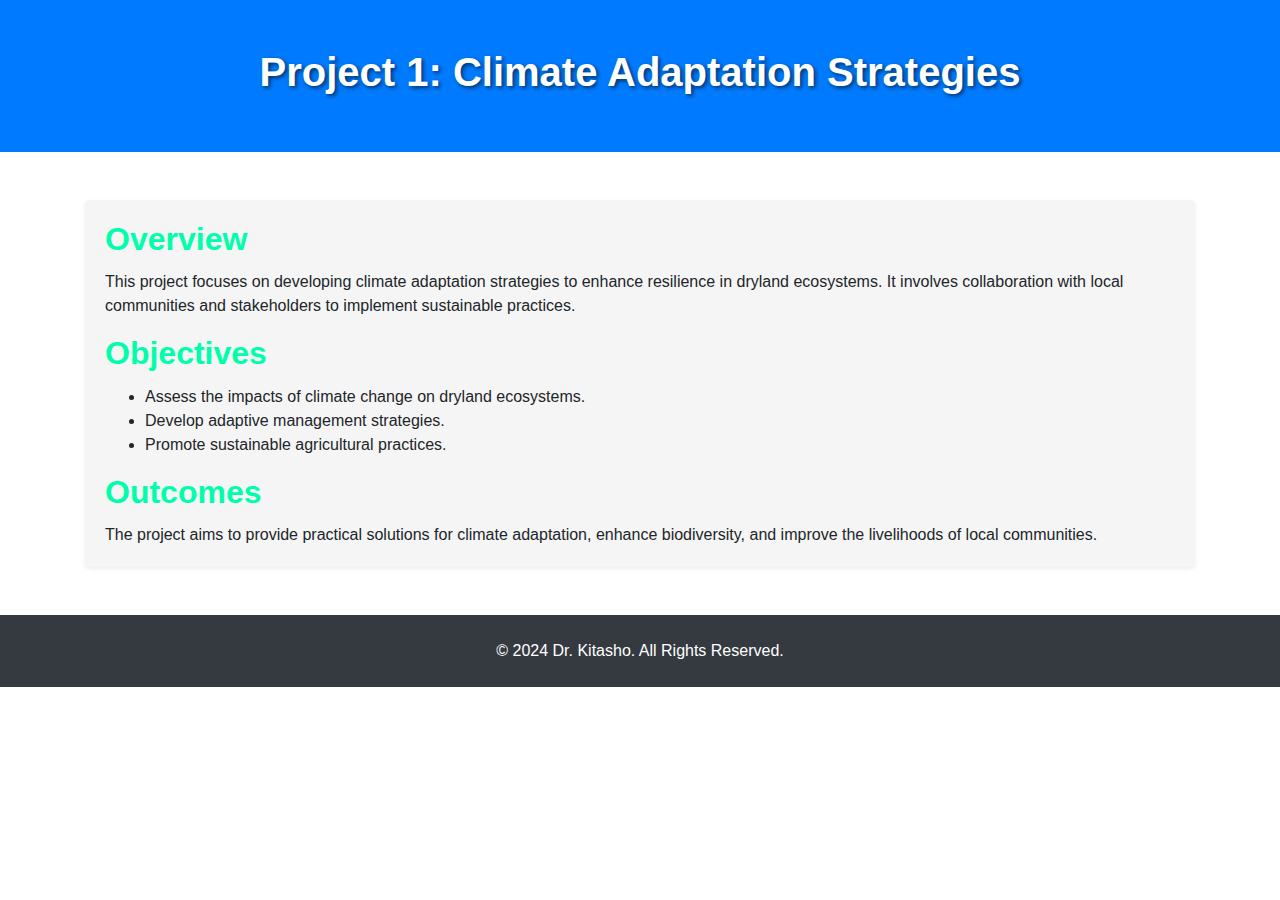
==== project1.html @ 79344a45 "Add files via upload" ====
<!DOCTYPE html>
<html lang="en">
<head>
    <meta charset="UTF-8">
    <meta name="viewport" content="width=device-width, initial-scale=1.0">
    <title>Project 1 - Dr. Kitasho</title>
    <link rel="stylesheet" href="https://stackpath.bootstrapcdn.com/bootstrap/4.5.2/css/bootstrap.min.css">
    <link rel="stylesheet" href="style.css">
</head>
    <header class="bg-primary text-white text-center py-5">
        <h1>Project 1: Climate Adaptation Strategies</h1>
    </header>
    
    <main class="container my-5">
        <div class="card shadow-sm">
            <div class="card-body">
                <h2 class="card-title">Overview</h2>
                <p class="card-text">This project focuses on developing climate adaptation strategies to enhance resilience in dryland ecosystems. It involves collaboration with local communities and stakeholders to implement sustainable practices.</p>
                
                <h2 class="card-title">Objectives</h2>
                <ul>
                    <li>Assess the impacts of climate change on dryland ecosystems.</li>
                    <li>Develop adaptive management strategies.</li>
                    <li>Promote sustainable agricultural practices.</li>
                </ul>
                
                <h2 class="card-title">Outcomes</h2>
                <p class="card-text">The project aims to provide practical solutions for climate adaptation, enhance biodiversity, and improve the livelihoods of local communities.</p>
            </div>
        </div>
    </main>
    
    <footer class="bg-dark text-white text-center py-4">
        <p>&copy; 2024 Dr. Kitasho. All Rights Reserved.</p>
    </footer>
    
    <script src="https://code.jquery.com/jquery-3.5.1.slim.min.js"></script>
    <script src="https://cdn.jsdelivr.net/npm/@popperjs/core@2.5.4/dist/umd/popper.min.js"></script>
    <script src="https://stackpath.bootstrapcdn.com/bootstrap/4.5.2/js/bootstrap.min.js"></script>
</body>
</html>
---- style.css ----
body {
    font-family: 'Arial', sans-serif;
}

header {
    background-color: #333;
    color: white;
    text-shadow: 2px 2px 4px rgba(0, 0, 0, 0.6);
}

header img {
    border: 5px solid white;
    margin: 20px;
    display: none; /* hide image on desktop */
}

h1, h2 {
    font-weight: bold;
}

nav.navbar-nav.nav-link {
    color: #fff!important;
}

.card {
    margin-bottom: 20px;
    border-radius: 5px;
    box-shadow: 0 4px 8px rgba(0, 0, 0, 0.1);
    background-color: whitesmoke;
    border: none;
}

.card img {
    max-width: 100%;
    height: auto;
    border-radius: 8px;
    transition: transform 0.2s;
}

.card img:hover {
    transform: scale(1.05);
}

.card-title {
    color: #00ffaa;
}

footer {
    background-color: #343a40;
}

footer p {
    margin: 0;
}

@media (max-width: 768px) {
   .card img {
        margin-bottom: 20px;
    }
    header img {
        display: block; /* show image on mobile */
    }
}

.project-img {
    width: 100%;
    height: 150px;
    object-fit: cover;
    border-radius: 8px;
}

.project-text {
    text-align: center;
    padding: 10px;
}
.project-item {
    position: relative;
}

.project-desc {
    position: absolute;
    top: 0;
    left: 0;
    width: 100%;
    height: 100%;
    background-color: rgba(0, 0, 0, 0.5);
    color: #fff;
    padding: 20px;
    display: none;
}

.project-item:hover .project-desc {
    display: block;
}

.project-img {
    width: 100%;
    height: 150px;
    object-fit: cover;
    border-radius: 8px;
}
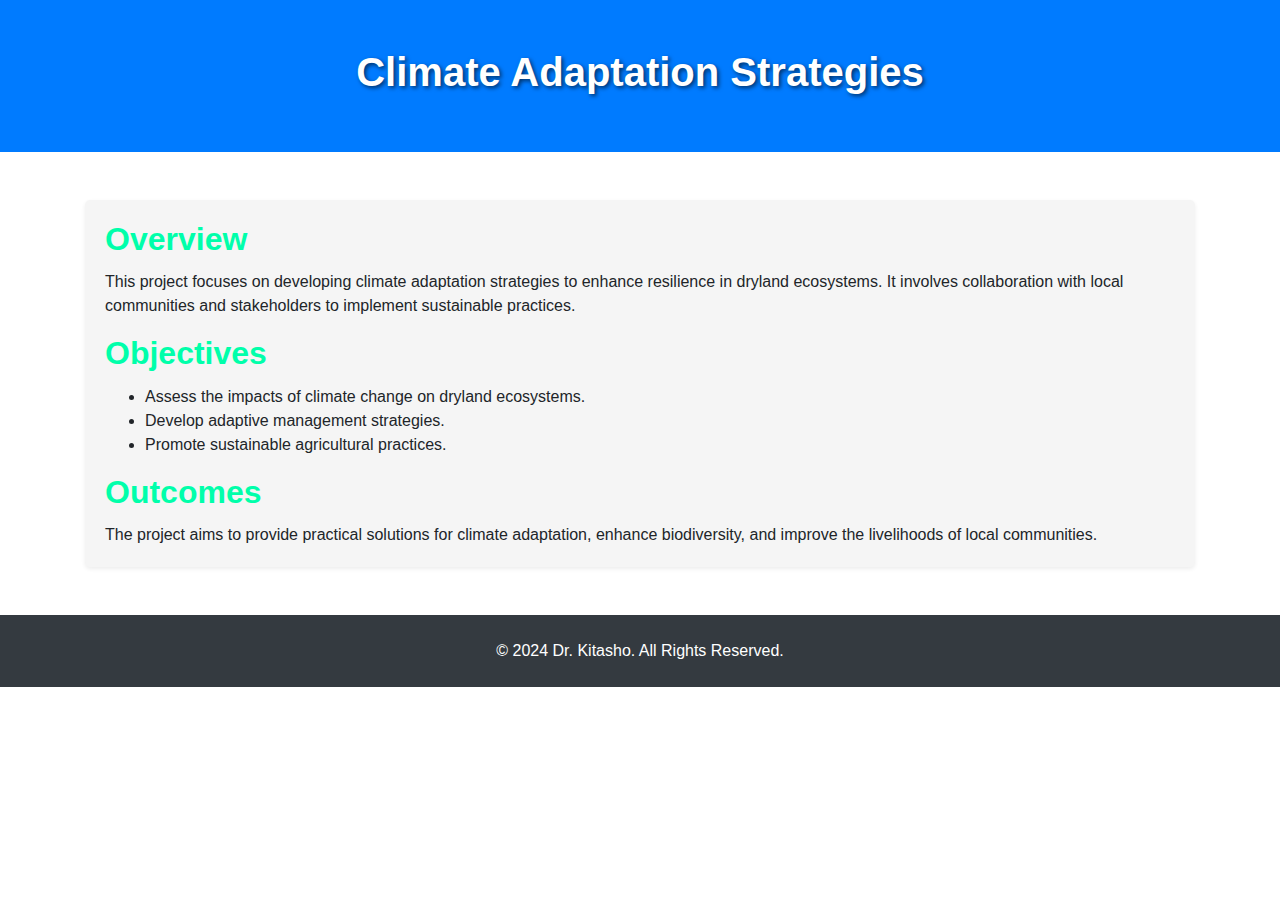
==== commit 8c6a6fe5: "Add files via upload" ====
--- a/project1.html
+++ b/project1.html
@@ -8,7 +8,7 @@
     <link rel="stylesheet" href="style.css">
 </head>
     <header class="bg-primary text-white text-center py-5">
-        <h1>Project 1: Climate Adaptation Strategies</h1>
+        <h1>Climate Adaptation Strategies</h1>
     </header>
     
     <main class="container my-5">
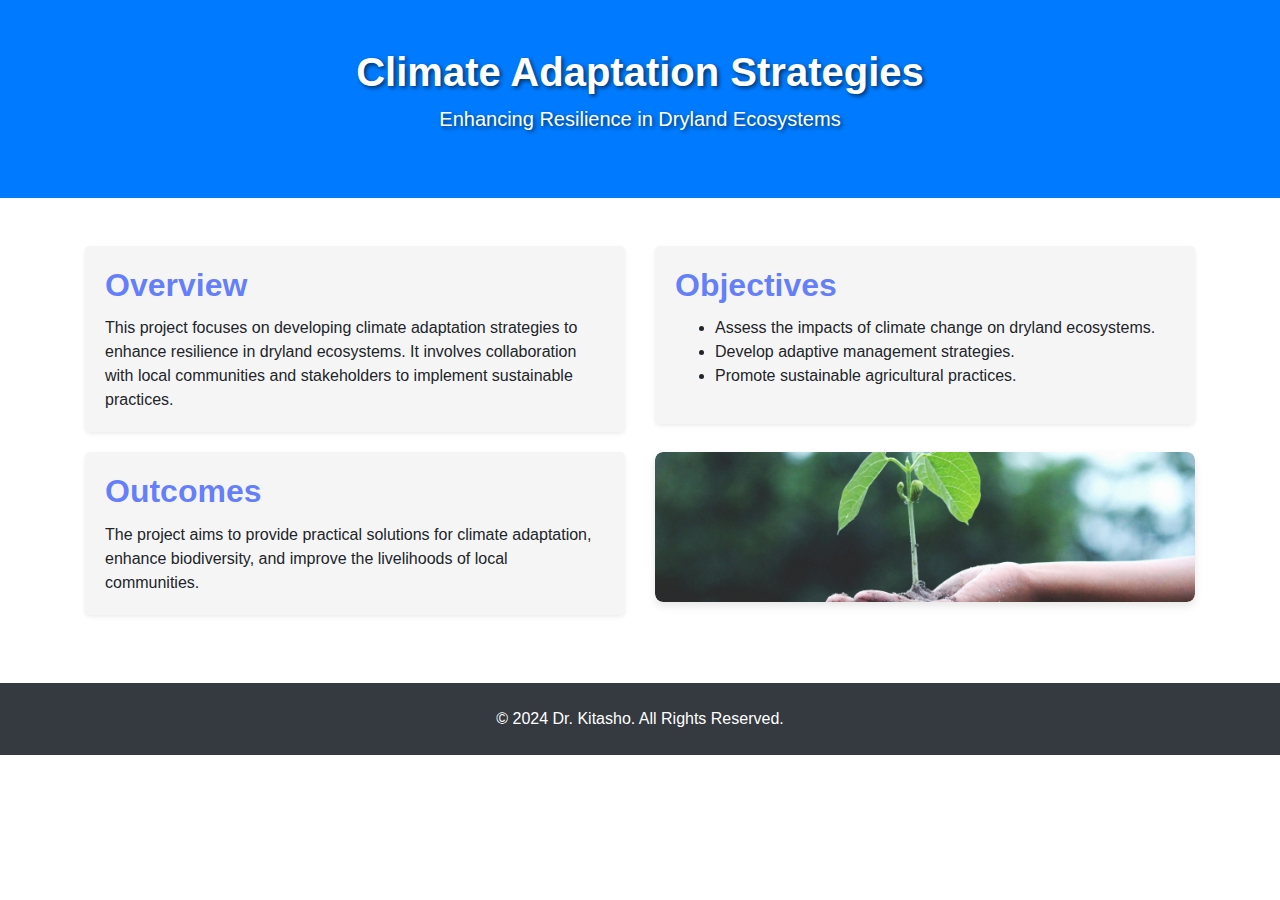
==== commit 06066ff0: "Add files via upload" ====
--- a/project1.html
+++ b/project1.html
@@ -7,27 +7,91 @@
     <link rel="stylesheet" href="https://stackpath.bootstrapcdn.com/bootstrap/4.5.2/css/bootstrap.min.css">
     <link rel="stylesheet" href="style.css">
 </head>
+<body>
     <header class="bg-primary text-white text-center py-5">
         <h1>Climate Adaptation Strategies</h1>
+        <p class="lead">Enhancing Resilience in Dryland Ecosystems</p>
     </header>
     
+    <!--<nav class="navbar navbar-expand-lg navbar-light bg-light">
+        <button class="navbar-toggler" type="button" data-toggle="collapse" data-target="#navbarSupportedContent" aria-controls="navbarSupportedContent" aria-expanded="false" aria-label="Toggle navigation">
+            <span class="navbar-toggler-icon"></span>
+        </button>
+        <div class="collapse navbar-collapse" id="navbarSupportedContent">
+            <ul class="navbar-nav ml-auto">
+                <li class="nav-item active">
+                    <a class="nav-link" href="index.html">Home <span class="sr-only">(current)</span></a>
+                </li>
+                <li class="nav-item">
+                    <a class="nav-link" href="#">About</a>
+                </li>
+                <li class="nav-item">
+                    <a class="nav-link" href="#">Contact</a>
+                </li>
+            </ul>
+        </div>
+    </nav>-->
+    
     <main class="container my-5">
-        <div class="card shadow-sm">
-            <div class="card-body">
-                <h2 class="card-title">Overview</h2>
-                <p class="card-text">This project focuses on developing climate adaptation strategies to enhance resilience in dryland ecosystems. It involves collaboration with local communities and stakeholders to implement sustainable practices.</p>
-                
-                <h2 class="card-title">Objectives</h2>
-                <ul>
-                    <li>Assess the impacts of climate change on dryland ecosystems.</li>
-                    <li>Develop adaptive management strategies.</li>
-                    <li>Promote sustainable agricultural practices.</li>
-                </ul>
-                
-                <h2 class="card-title">Outcomes</h2>
-                <p class="card-text">The project aims to provide practical solutions for climate adaptation, enhance biodiversity, and improve the livelihoods of local communities.</p>
+        <div class="row">
+            <div class="col-md-6">
+                <div class="card shadow-sm">
+                    <div class="card-body">
+                        <h2 class="card-title">Overview</h2>
+                        <p class="card-text">This project focuses on developing climate adaptation strategies to enhance resilience in dryland ecosystems. It involves collaboration with local communities and stakeholders to implement sustainable practices.</p>
+                    </div>
+                </div>
+            </div>
+            <div class="col-md-6">
+                <div class="card shadow-sm">
+                    <div class="card-body">
+                        <h2 class="card-title">Objectives</h2>
+                        <ul>
+                            <li>Assess the impacts of climate change on dryland ecosystems.</li>
+                            <li>Develop adaptive management strategies.</li>
+                            <li>Promote sustainable agricultural practices.</li>
+                        </ul>
+                    </div>
+                </div>
             </div>
         </div>
+        
+        <div class="row">
+            <div class="col-md-6">
+                <div class="card shadow-sm">
+                    <div class="card-body">
+                        <h2 class="card-title">Outcomes</h2>
+                        <p class="card-text">The project aims to provide practical solutions for climate adaptation, enhance biodiversity, and improve the livelihoods of local communities.</p>
+                    </div>
+                </div>
+            </div>
+            <div class="col-md-6">
+                <div class="project-item">
+                    <img src="./pexels-akilmazumder-1072824.jpg" alt="Project Image 1" class="project-img">
+                    <div class="project-overlay">
+                        <h3 class="project-title">Project Title</h3>
+                        <p class="project-description">Project description goes here.</p>
+                    </div>
+                </div>
+            </div>
+        </div>
+        
+        <!--<div class="row">
+            <div class="col-md-12">
+                <h2 class="text-center">Field Work</h2>
+                <div class="row">
+                    <div class="col-md-4">
+                        <img src="./pexels-fatima-yusuf-323522203-17818271.jpg" alt="Field Work Image 1" class="img-fluid rounded">
+                    </div>
+                    <div class="col-md-4">
+                        <img src="./pexels-nc-farm-bureau-mark-2886937.jpg" alt="Field Work Image 2" class="img-fluid rounded">
+                    </div>
+                    <div class="col-md-4">
+                        <img src="./pexels-tarik-mahamat-666327276-21040990.jpg" alt="Field Work Image 3" class="img-fluid rounded">
+                    </div>
+                </div>
+            </div>
+        </div>-->
     </main>
     
     <footer class="bg-dark text-white text-center py-4">
@@ -35,6 +99,7 @@
     </footer>
     
     <script src="https://code.jquery.com/jquery-3.5.1.slim.min.js"></script>
+    <script src="https://code.jquery.com/jquery-3.5.1.slim.min.js"></script>
     <script src="https://cdn.jsdelivr.net/npm/@popperjs/core@2.5.4/dist/umd/popper.min.js"></script>
     <script src="https://stackpath.bootstrapcdn.com/bootstrap/4.5.2/js/bootstrap.min.js"></script>
 </body>
--- a/style.css
+++ b/style.css
@@ -33,8 +33,9 @@
 .card img {
     max-width: 100%;
     height: auto;
-    border-radius: 8px;
-    transition: transform 0.2s;
+    border-radius: 50%;
+    transition: transform 1.5s;
+
 }
 
 .card img:hover {
@@ -42,7 +43,7 @@
 }
 
 .card-title {
-    color: #00ffaa;
+    color: #002fff99;
 }
 
 footer {
@@ -62,22 +63,22 @@
     }
 }
 
+.project-item {
+    position: relative;
+    overflow: hidden;
+    border-radius: 8px;
+    box-shadow: 0 4px 8px rgba(0, 0, 0, 0.1);
+}
+
 .project-img {
     width: 100%;
     height: 150px;
     object-fit: cover;
     border-radius: 8px;
+    transition: transform 0.5s;
 }
 
-.project-text {
-    text-align: center;
-    padding: 10px;
-}
-.project-item {
-    position: relative;
-}
-
-.project-desc {
+.project-overlay {
     position: absolute;
     top: 0;
     left: 0;
@@ -85,17 +86,36 @@
     height: 100%;
     background-color: rgba(0, 0, 0, 0.5);
     color: #fff;
-    padding: 20px;
-    display: none;
+    display: flex;
+    justify-content: center;
+    align-items: center;
+    opacity: 0;
+    transition: opacity 0.5s;
 }
 
-.project-item:hover .project-desc {
-    display: block;
+.project-title {
+    font-weight: bold;
+    font-size: 18px;
+    margin-bottom: 10px;
+    text-shadow: 2px 2px 4px rgba(0, 0, 0, 0.6);
 }
 
-.project-img {
-    width: 100%;
-    height: 150px;
-    object-fit: cover;
-    border-radius: 8px;
+.project-item:hover {
+    box-shadow: 0 8px 16px rgba(0, 0, 0, 0.2);
+}
+
+.project-item:hover .project-img {
+    transform: scale(1.05);
+}
+
+.project-item:hover .project-overlay {
+    opacity: 1;
+}
+/* Add this to your CSS file */
+.project-item.hover .project-overlay {
+    opacity: 1;
+}
+
+.project-item.hover .project-img {
+    transform: scale(1.05);
 }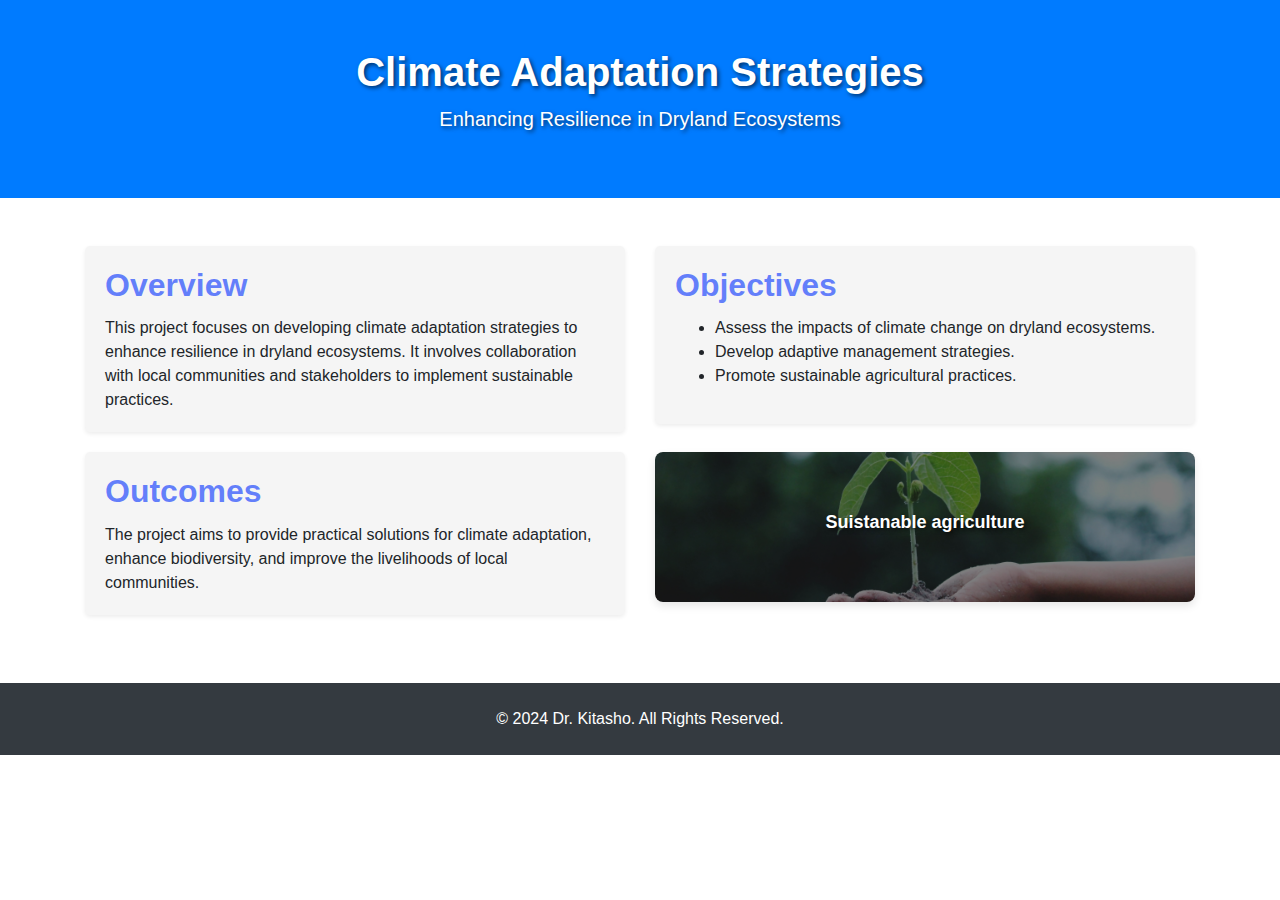
==== commit 907b5757: "Add files via upload" ====
--- a/project1.html
+++ b/project1.html
@@ -69,8 +69,7 @@
                 <div class="project-item">
                     <img src="./pexels-akilmazumder-1072824.jpg" alt="Project Image 1" class="project-img">
                     <div class="project-overlay">
-                        <h3 class="project-title">Project Title</h3>
-                        <p class="project-description">Project description goes here.</p>
+                        <h3 class="project-title">Suistanable agriculture</h3>
                     </div>
                 </div>
             </div>
--- a/style.css
+++ b/style.css
@@ -1,84 +1,77 @@
 body {
     font-family: 'Arial', sans-serif;
-}
-
-header {
+  }
+  
+  header {
     background-color: #333;
     color: white;
     text-shadow: 2px 2px 4px rgba(0, 0, 0, 0.6);
-}
-
-header img {
+  }
+  
+  header img {
     border: 5px solid white;
     margin: 20px;
     display: none; /* hide image on desktop */
-}
-
-h1, h2 {
+  }
+  
+  h1, h2 {
     font-weight: bold;
-}
-
-nav.navbar-nav.nav-link {
+  }
+  
+  nav.navbar-nav.nav-link {
     color: #fff!important;
-}
-
-.card {
+  }
+  
+  .card {
     margin-bottom: 20px;
     border-radius: 5px;
     box-shadow: 0 4px 8px rgba(0, 0, 0, 0.1);
     background-color: whitesmoke;
     border: none;
-}
-
-.card img {
+  }
+  
+  .card img {
     max-width: 100%;
     height: auto;
     border-radius: 50%;
-    transition: transform 1.5s;
-
-}
-
-.card img:hover {
-    transform: scale(1.05);
-}
-
-.card-title {
+  }
+  
+  .card-title {
     color: #002fff99;
-}
-
-footer {
+  }
+  
+  footer {
     background-color: #343a40;
-}
-
-footer p {
+  }
+  
+  footer p {
     margin: 0;
-}
-
-@media (max-width: 768px) {
-   .card img {
-        margin-bottom: 20px;
+  }
+  
+  @media (max-width: 768px) {
+    .card img {
+      margin-bottom: 20px;
     }
     header img {
-        display: block; /* show image on mobile */
+      display: block; /* show image on mobile */
     }
-}
-
-.project-item {
+  }
+  
+  .project-item {
     position: relative;
     overflow: hidden;
     border-radius: 8px;
     box-shadow: 0 4px 8px rgba(0, 0, 0, 0.1);
-}
-
-.project-img {
+  }
+  
+  .project-img {
     width: 100%;
     height: 150px;
     object-fit: cover;
     border-radius: 8px;
-    transition: transform 0.5s;
-}
-
-.project-overlay {
+  }
+  
+  .project-overlay {
     position: absolute;
     top: 0;
     left: 0;
@@ -89,33 +82,12 @@
     display: flex;
     justify-content: center;
     align-items: center;
-    opacity: 0;
-    transition: opacity 0.5s;
-}
-
-.project-title {
+    padding: 20px;
+  }
+  
+  .project-title {
     font-weight: bold;
     font-size: 18px;
     margin-bottom: 10px;
     text-shadow: 2px 2px 4px rgba(0, 0, 0, 0.6);
-}
-
-.project-item:hover {
-    box-shadow: 0 8px 16px rgba(0, 0, 0, 0.2);
-}
-
-.project-item:hover .project-img {
-    transform: scale(1.05);
-}
-
-.project-item:hover .project-overlay {
-    opacity: 1;
-}
-/* Add this to your CSS file */
-.project-item.hover .project-overlay {
-    opacity: 1;
-}
-
-.project-item.hover .project-img {
-    transform: scale(1.05);
-}+  }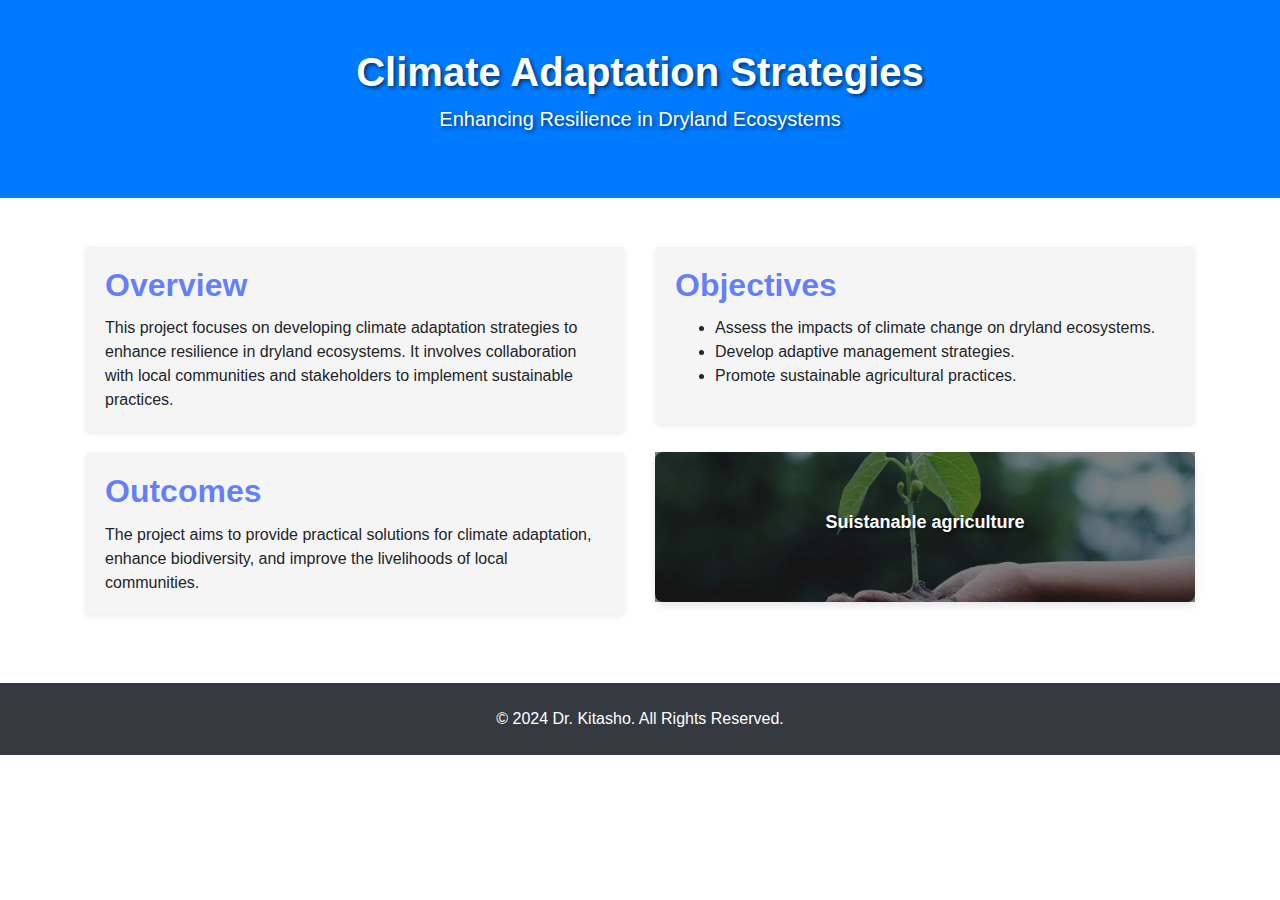
==== commit 3b99a69c: "Add files via upload" ====
--- a/project1.html
+++ b/project1.html
@@ -67,7 +67,7 @@
             </div>
             <div class="col-md-6">
                 <div class="project-item">
-                    <img src="./pexels-akilmazumder-1072824.jpg" alt="Project Image 1" class="project-img">
+                    <img src="./project 01.jpg" alt="Project Image 1" class="project-img">
                     <div class="project-overlay">
                         <h3 class="project-title">Suistanable agriculture</h3>
                     </div>
--- a/style.css
+++ b/style.css
@@ -59,7 +59,7 @@
   
   .project-item {
     position: relative;
-    overflow: hidden;
+    overflow: visible;
     border-radius: 8px;
     box-shadow: 0 4px 8px rgba(0, 0, 0, 0.1);
   }
